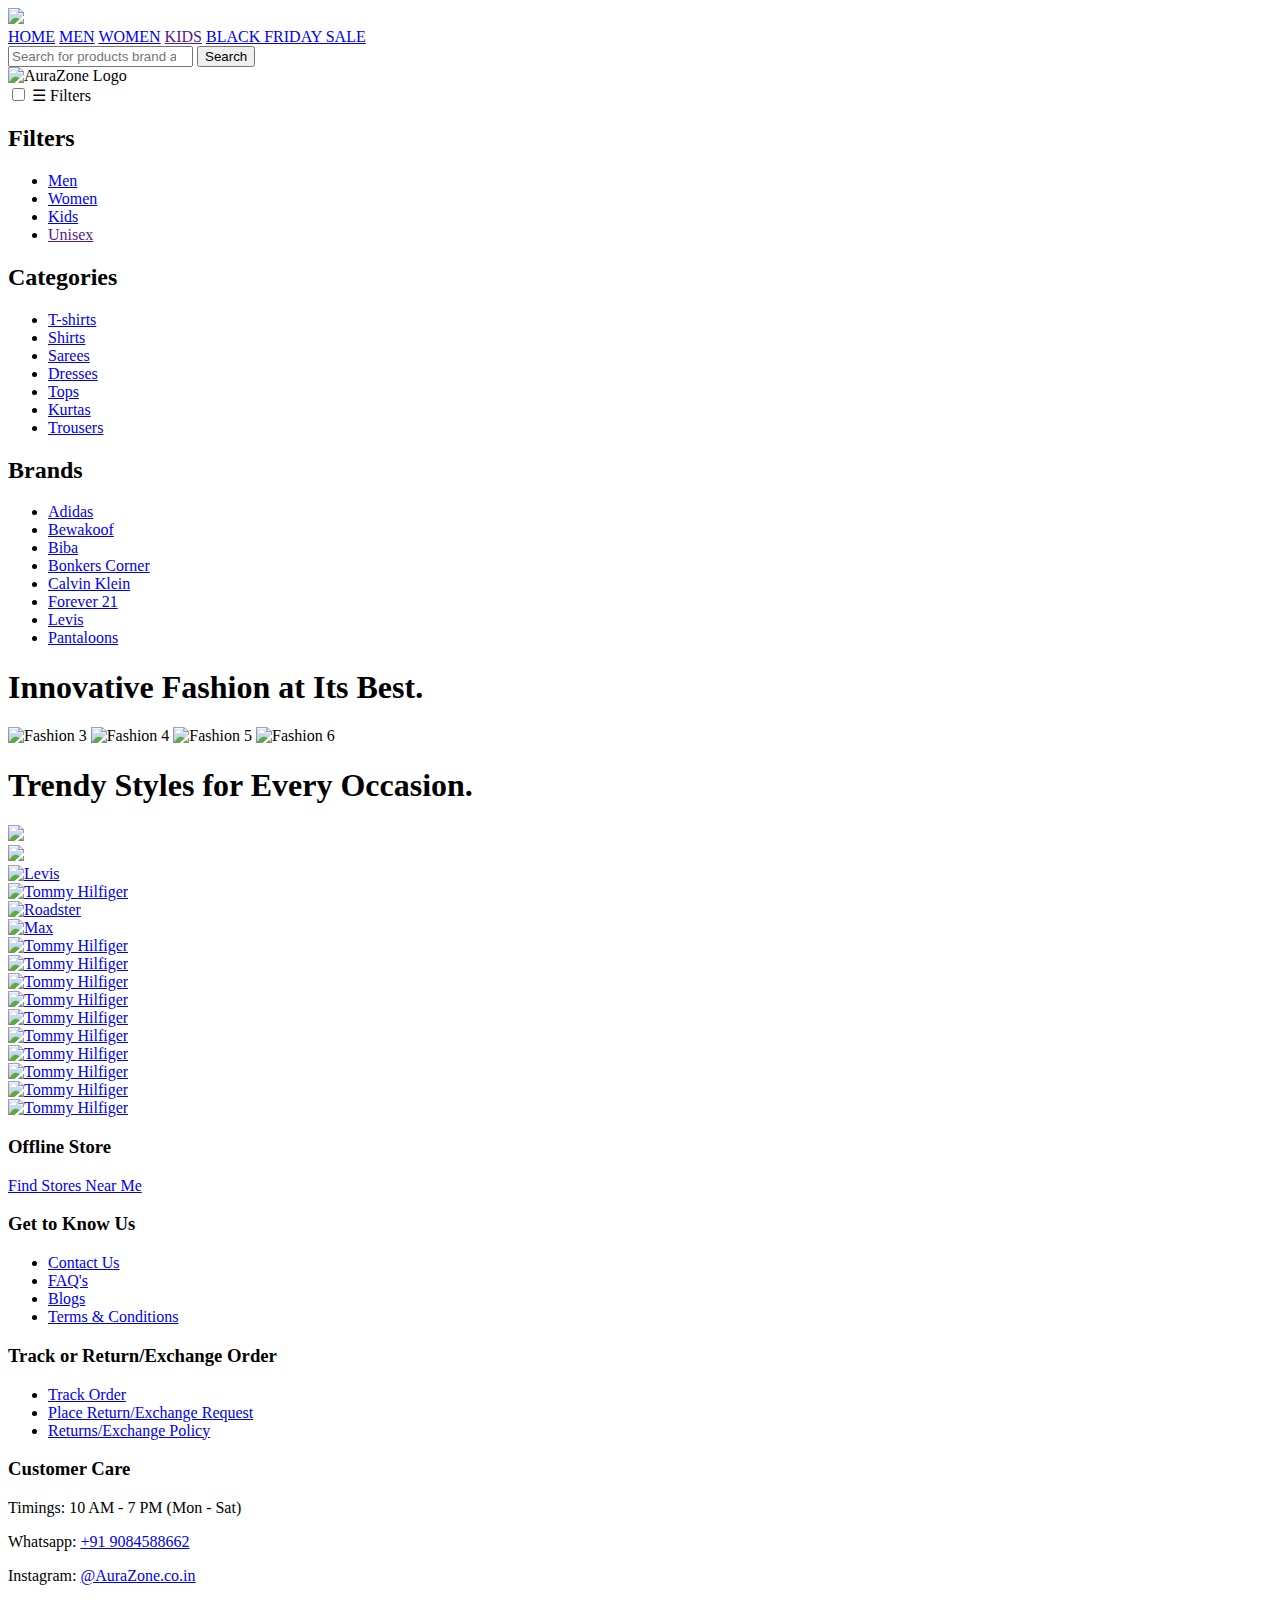
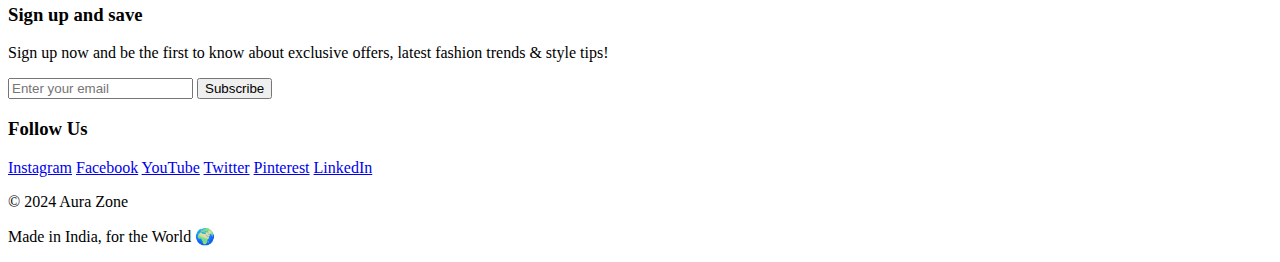
==== index.html @ 9ba7eb70 "Create index.html" ====
<!DOCTYPE html>
<html lang="en">
<head>
    <meta charset="UTF-8">
    <meta name="viewport" content="width=device-width, initial-scale=1.0">
    <title>Document</title>
    <link href="https://fonts.googleapis.com/css2?family=Roboto:wght@400;700&display=swap" rel="stylesheet">
    <link rel="stylesheet" href="ECOMMERCE.css">
</head>
<header>
    <div class="side-logo"><img src="Logo-removebg-preview.png"></div>
    <div class="links" style="display: inline;">
        <a class="link-box" href="#">HOME</a>
        <a class="link-box" href="men.html">MEN</a> 
        <a class="link-box" href="women.html">WOMEN</a>
        <a class="link-box" href="">KIDS</a>
        <a class="link-box" href="Blackfriday.html">BLACK FRIDAY SALE</a>
      </div>
      <div id="searching">
        <input name="keyword" type="search" class="searching" textarea id="keyword" placeholder="Search for products brand and more......"></textarea>
        <button type="submit" class="searching">Search</button>
       </div>
</header>
<body>
    <div class="splash-screen">
        <img src="Logo-removebg-preview.png" alt="AuraZone Logo" class="logo">
    </div>
   <!-- Sidebar Toggle -->
<input type="checkbox" id="sidebar-toggle">
<label for="sidebar-toggle" class="sidebar-label">&#9776; Filters</label>

<!-- Sidebar -->
<nav class="sidebar">
  <!-- Filters Section -->
  <h2>Filters</h2>
  <ul>
    <li><a href="men.html">Men</a></li>
    <li><a href="women.html">Women</a></li>
    <li><a href="#">Kids</a></li>
    <li><a href="">Unisex</a></li>
  </ul>

  <!-- Categories Section -->
  <h2>Categories</h2>
  <ul>
    <li><a href="#">T-shirts</a></li>
    <li><a href="#">Shirts</a></li>
    <li><a href="#">Sarees</a></li>
    <li><a href="#">Dresses</a></li>
    <li><a href="#">Tops</a></li>
    <li><a href="#">Kurtas</a></li>
    <li><a href="#">Trousers</a></li>
  </ul>

  <!-- Brands Section -->
  <h2>Brands</h2>
  <ul>
    <li><a href="https://www.adidas.co.in/">Adidas</a></li>
    <li><a href="https://www.bewakoof.com/">Bewakoof</a></li>
    <li><a href="https://www.biba.in/">Biba</a></li>
    <li><a href="https://www.bonkerscorner.com/">Bonkers Corner</a></li>
    <li><a href="https://ro.calvinklein.com/">Calvin Klein</a></li>
    <li><a href="https://forever21.abfrl.in/">Forever 21</a></li>
    <li><a href="https://levi.in/?srsltid=AfmBOop6KHiEdXdHINkhnsCvUsW13ma5Ct6tmSb555J5CjQdwbVZZbRB">Levis</a></li>
    <li><a href="https://www.pantaloons.com/">Pantaloons</a></li>
  </ul>
</nav>

      <section class="hero-section">
        <div class="left-text">
          <h1>Innovative Fashion at Its Best.</h1>
        </div>
        
        <div class="center-images">
          <img src="_Chic_Autumn_Outfit_Ideas_for_a_Cozy_and_Stylish_Look_-removebg-preview.png" alt="Fashion 3">
          <img src="trendy3men-removebg-preview.png" alt="Fashion 4">
          <img src="inian-removebg-preview (1).png" alt="Fashion 5">
          <img src="trendychild-removebg-preview.png" alt="Fashion 6">
        </div>
        
        <div class="right-text">
          <h1 style="font: 20px;" >Trendy Styles for Every Occasion.</h1>
        </div>
      </section>     
      <section class="sale">
        <a href="Blackfriday.html"><img src="Add a heading.png" style="max-width: 100%; max-height: 120vh;"> </a>
      </section>
      <img src="SHOP BY BRANDS.png" style="max-width: 100%;  max-height: auto; margin: 0px !important; padding: 0px !important;">
    <div class="brands-section">
        <div class="brand-logos">
          <div class="brand-box">
            <a href="https://levi.in/?srsltid=AfmBOop6KHiEdXdHINkhnsCvUsW13ma5Ct6tmSb555J5CjQdwbVZZbRB"><img src="levislogo.png" alt="Levis"/></a>
          </div>
          <div class="brand-box">
            <a href="https://www.zara.com/"><img src="zara.png" alt="Tommy Hilfiger" /></a>
          </div>
          
          <div class="brand-box">
            <a href="https://www.urbanmonkey.com/"><img src="urbanmonkeylogo.png" alt="Roadster" /></a>
          </div>
          <div class="brand-box">
            <a href="https://in.urbanic.com/"><img src="urbaniclogo.png" alt="Max" /></a>
          </div>
          <div class="brand-box">
            <a href="https://www.biba.in/"><img src="bibalogo.png" alt="Tommy Hilfiger" /></a>
          </div>
        </div></div>
          <div class="brands-section">
            <div class="brand-logos">
          <div class="brand-box">
            <a href="https://www.bewakoof.com/"><img src="bewakooflogo.png" alt="Tommy Hilfiger" /></a>
          </div>
          <div class="brand-box">
            <a href="https://www.snitch.co.in/"><img src="snitchlogo.png" alt="Tommy Hilfiger" /></a>
          </div>
          <div class="brand-box">
            <a href="https://www.ritukumar.com/"><img src="ritu.png" alt="Tommy Hilfiger" /></a>
          </div>
          <div class="brand-box">
            <a href="https://www.bonkerscorner.com/"><img src="bonkerslogo.jpeg" alt="Tommy Hilfiger" /></a>
          </div>
        </div></div>
          <div class="brands-section">
            <div class="brand-logos">
          <div class="brand-box">
            <a href="https://www.adidas.co.in/"><img src="adidas.png" alt="Tommy Hilfiger" /></a>
          </div>
          <div class="brand-box">
            <a href="https://ro.calvinklein.com/"><img src="calvin.png" alt="Tommy Hilfiger" /></a>
          </div>
          <div class="brand-box">
            <a href="https://www.pantaloons.com/"><img src="pantoons.png" alt="Tommy Hilfiger" /></a>
          </div>
          <div class="brand-box">
            <a href="https://www.thesouledstore.com/"><img src="souledstore.png" alt="Tommy Hilfiger" /></a>
          </div>
          <div class="brand-box">
            <a href="https://forever21.abfrl.in/"><img src="forever21.png" alt="Tommy Hilfiger" /></a>
          </div>
        </div></div>         
          <!-- Add more brand boxes as needed -->
        </div>
      </div>
      <footer>
        <footer class="footer">
          <div class="footer-container">
              <!-- Offline Store Section -->
              <div class="footer-section">
                  <h3>Offline Store</h3>
                  <p><a href="#">Find Stores Near Me</a></p>
              </div>
      
              <!-- Get to Know Us Section -->
              <div class="footer-section">
                  <h3>Get to Know Us</h3>
                  <ul>
                      <li><a href="#">Contact Us</a></li>
                      <li><a href="#">FAQ's</a></li>
                      <li><a href="#">Blogs</a></li>
                      <li><a href="#">Terms & Conditions</a></li>
                  </ul>
              </div>
      
              <!-- Track/Return Section -->
              <div class="footer-section">
                  <h3>Track or Return/Exchange Order</h3>
                  <ul>
                      <li><a href="#">Track Order</a></li>
                      <li><a href="#">Place Return/Exchange Request</a></li>
                      <li><a href="#">Returns/Exchange Policy</a></li>
                  </ul>
              </div>
      
              <!-- Customer Care Section -->
              <div class="footer-section">
                  <h3>Customer Care</h3>
                  <p>Timings: 10 AM - 7 PM (Mon - Sat)</p>
                  <p>Whatsapp: <a href="tel:+916364430801">+91 9084588662</a></p>
                  <p>Instagram: <a href="https://instagram.com/snitch.co.in" target="_blank">@AuraZone.co.in</a></p>
              </div>
      
              <!-- Sign Up Section -->
              <div class="footer-section signup-section">
                  <h3>Sign up and save</h3>
                  <p>Sign up now and be the first to know about exclusive offers, latest fashion trends & style tips!</p>
                  <form class="signup-form">
                      <input type="email" placeholder="Enter your email" required>
                      <button type="submit">Subscribe</button>
                  </form>
              </div>
      
              <!-- Social Media Section -->
              <div class="footer-section social-media">
                  <h3>Follow Us</h3>
                  <div class="social-icons">
                      <a href="#" target="_blank">Instagram</a>
                      <a href="#" target="_blank">Facebook</a>
                      <a href="#" target="_blank">YouTube</a>
                      <a href="#" target="_blank">Twitter</a>
                      <a href="#" target="_blank">Pinterest</a>
                      <a href="#" target="_blank">LinkedIn</a>
                  </div>
              </div>
          </div>
      
          <!-- Footer Bottom -->
          <div class="footer-bottom">
              <p>© 2024 Aura Zone</p>
              <p>Made in India, for the World 🌍</p>
          </div>
      
      </footer>

</body>
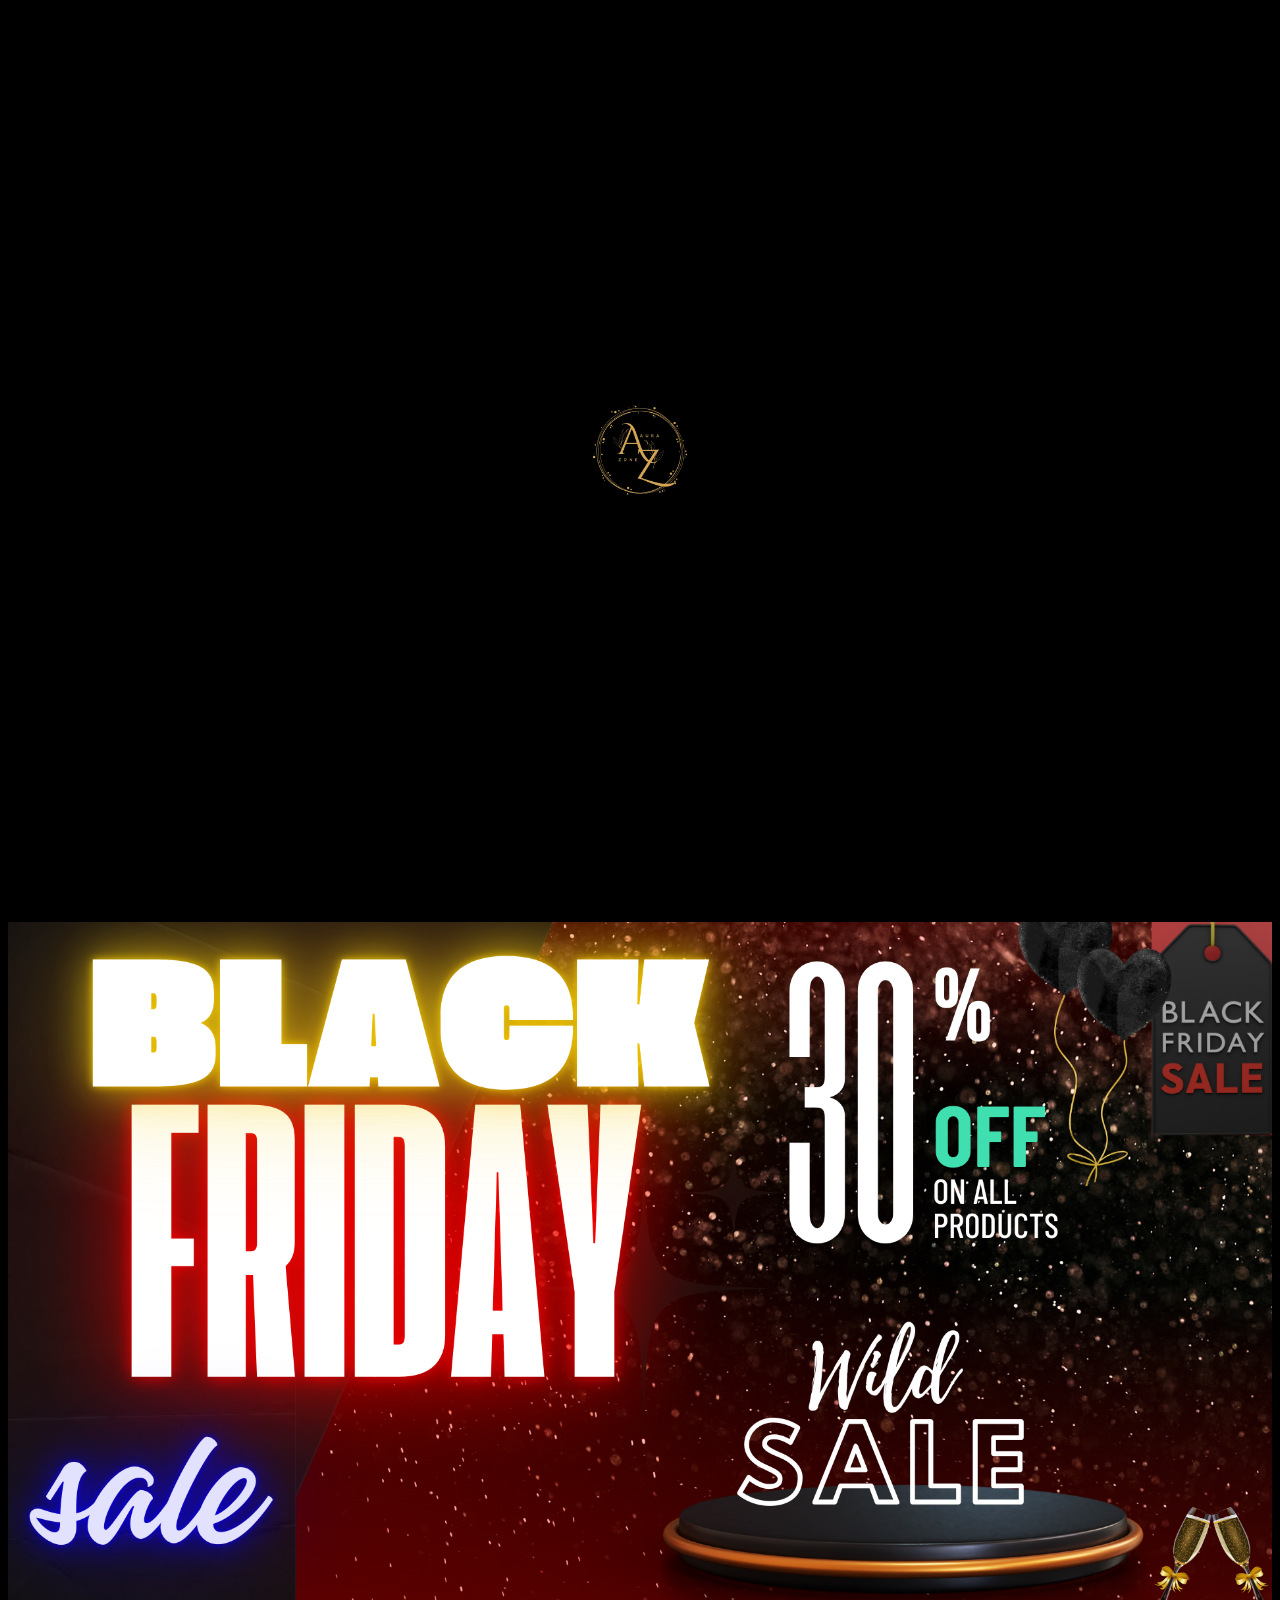
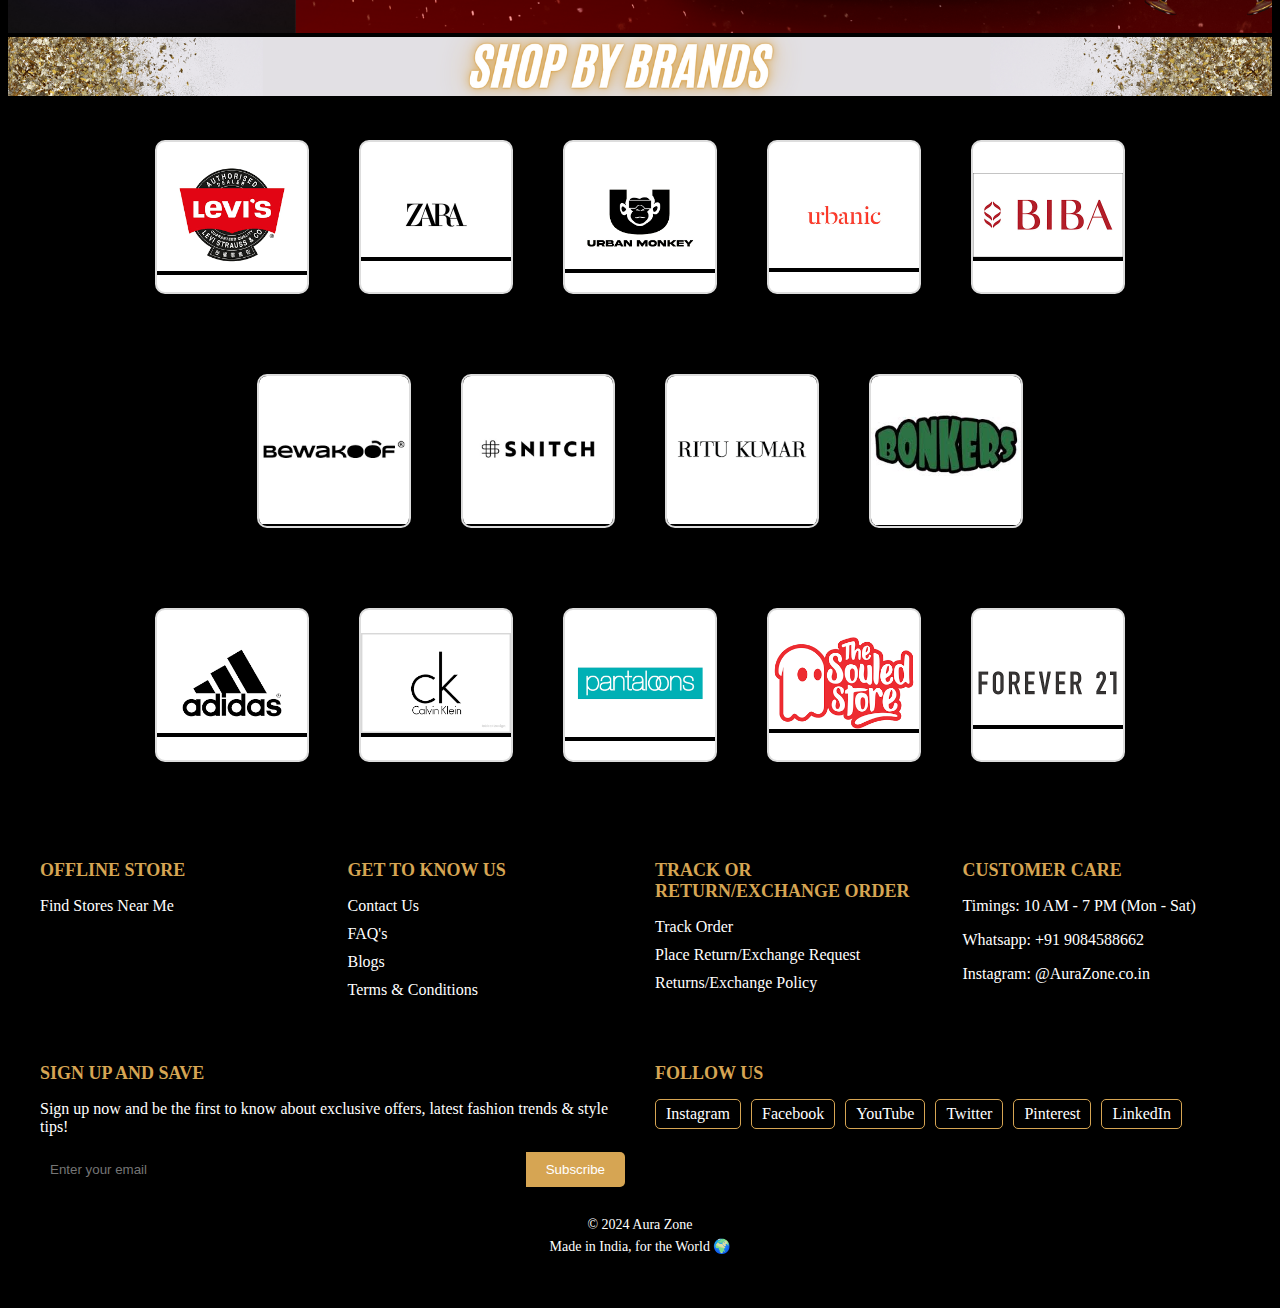
==== commit da0ff919: "Update index.html" ====
--- a/index.html
+++ b/index.html
@@ -8,7 +8,7 @@
     <link rel="stylesheet" href="ECOMMERCE.css">
 </head>
 <header>
-    <div class="side-logo"><img src="Logo-removebg-preview.png"></div>
+    <div class="side-logo"><img src="photos/Logo-removebg-preview.png"></div>
     <div class="links" style="display: inline;">
         <a class="link-box" href="#">HOME</a>
         <a class="link-box" href="men.html">MEN</a> 
@@ -23,7 +23,7 @@
 </header>
 <body>
     <div class="splash-screen">
-        <img src="Logo-removebg-preview.png" alt="AuraZone Logo" class="logo">
+        <img src="photos/Logo-removebg-preview.png" alt="AuraZone Logo" class="logo">
     </div>
    <!-- Sidebar Toggle -->
 <input type="checkbox" id="sidebar-toggle">
@@ -72,10 +72,10 @@
         </div>
         
         <div class="center-images">
-          <img src="_Chic_Autumn_Outfit_Ideas_for_a_Cozy_and_Stylish_Look_-removebg-preview.png" alt="Fashion 3">
-          <img src="trendy3men-removebg-preview.png" alt="Fashion 4">
-          <img src="inian-removebg-preview (1).png" alt="Fashion 5">
-          <img src="trendychild-removebg-preview.png" alt="Fashion 6">
+          <img src="photos/_Chic_Autumn_Outfit_Ideas_for_a_Cozy_and_Stylish_Look_-removebg-preview.png" alt="Fashion 3">
+          <img src="photos/trendy3men-removebg-preview.png" alt="Fashion 4">
+          <img src="photos/inian-removebg-preview (1).png" alt="Fashion 5">
+          <img src="photos/trendychild-removebg-preview.png" alt="Fashion 6">
         </div>
         
         <div class="right-text">
@@ -83,59 +83,59 @@
         </div>
       </section>     
       <section class="sale">
-        <a href="Blackfriday.html"><img src="Add a heading.png" style="max-width: 100%; max-height: 120vh;"> </a>
+        <a href="Blackfriday.html"><img src="photos/Add a heading.png" style="max-width: 100%; max-height: 120vh;"> </a>
       </section>
-      <img src="SHOP BY BRANDS.png" style="max-width: 100%;  max-height: auto; margin: 0px !important; padding: 0px !important;">
+      <img src="photos/SHOP BY BRANDS.png" style="max-width: 100%;  max-height: auto; margin: 0px !important; padding: 0px !important;">
     <div class="brands-section">
         <div class="brand-logos">
           <div class="brand-box">
-            <a href="https://levi.in/?srsltid=AfmBOop6KHiEdXdHINkhnsCvUsW13ma5Ct6tmSb555J5CjQdwbVZZbRB"><img src="levislogo.png" alt="Levis"/></a>
-          </div>
-          <div class="brand-box">
-            <a href="https://www.zara.com/"><img src="zara.png" alt="Tommy Hilfiger" /></a>
+            <a href="https://levi.in/?srsltid=AfmBOop6KHiEdXdHINkhnsCvUsW13ma5Ct6tmSb555J5CjQdwbVZZbRB"><img src="photos/levislogo.png" alt="Levis"/></a>
+          </div>
+          <div class="brand-box">
+            <a href="https://www.zara.com/"><img src="photos/zara.png" alt="Tommy Hilfiger" /></a>
           </div>
           
           <div class="brand-box">
-            <a href="https://www.urbanmonkey.com/"><img src="urbanmonkeylogo.png" alt="Roadster" /></a>
-          </div>
-          <div class="brand-box">
-            <a href="https://in.urbanic.com/"><img src="urbaniclogo.png" alt="Max" /></a>
-          </div>
-          <div class="brand-box">
-            <a href="https://www.biba.in/"><img src="bibalogo.png" alt="Tommy Hilfiger" /></a>
+            <a href="https://www.urbanmonkey.com/"><img src="photos/urbanmonkeylogo.png" alt="Roadster" /></a>
+          </div>
+          <div class="brand-box">
+            <a href="https://in.urbanic.com/"><img src="photos/urbaniclogo.png" alt="Max" /></a>
+          </div>
+          <div class="brand-box">
+            <a href="https://www.biba.in/"><img src="photos/bibalogo.png" alt="Tommy Hilfiger" /></a>
           </div>
         </div></div>
           <div class="brands-section">
             <div class="brand-logos">
           <div class="brand-box">
-            <a href="https://www.bewakoof.com/"><img src="bewakooflogo.png" alt="Tommy Hilfiger" /></a>
-          </div>
-          <div class="brand-box">
-            <a href="https://www.snitch.co.in/"><img src="snitchlogo.png" alt="Tommy Hilfiger" /></a>
-          </div>
-          <div class="brand-box">
-            <a href="https://www.ritukumar.com/"><img src="ritu.png" alt="Tommy Hilfiger" /></a>
-          </div>
-          <div class="brand-box">
-            <a href="https://www.bonkerscorner.com/"><img src="bonkerslogo.jpeg" alt="Tommy Hilfiger" /></a>
+            <a href="https://www.bewakoof.com/"><img src="photos/bewakooflogo.png" alt="Tommy Hilfiger" /></a>
+          </div>
+          <div class="brand-box">
+            <a href="https://www.snitch.co.in/"><img src="photos/snitchlogo.png" alt="Tommy Hilfiger" /></a>
+          </div>
+          <div class="brand-box">
+            <a href="https://www.ritukumar.com/"><img src="photos/ritu.png" alt="Tommy Hilfiger" /></a>
+          </div>
+          <div class="brand-box">
+            <a href="https://www.bonkerscorner.com/"><img src="photos/bonkerslogo.jpeg" alt="Tommy Hilfiger" /></a>
           </div>
         </div></div>
           <div class="brands-section">
             <div class="brand-logos">
           <div class="brand-box">
-            <a href="https://www.adidas.co.in/"><img src="adidas.png" alt="Tommy Hilfiger" /></a>
-          </div>
-          <div class="brand-box">
-            <a href="https://ro.calvinklein.com/"><img src="calvin.png" alt="Tommy Hilfiger" /></a>
-          </div>
-          <div class="brand-box">
-            <a href="https://www.pantaloons.com/"><img src="pantoons.png" alt="Tommy Hilfiger" /></a>
-          </div>
-          <div class="brand-box">
-            <a href="https://www.thesouledstore.com/"><img src="souledstore.png" alt="Tommy Hilfiger" /></a>
-          </div>
-          <div class="brand-box">
-            <a href="https://forever21.abfrl.in/"><img src="forever21.png" alt="Tommy Hilfiger" /></a>
+            <a href="https://www.adidas.co.in/"><img src="photos/adidas.png" alt="Tommy Hilfiger" /></a>
+          </div>
+          <div class="brand-box">
+            <a href="https://ro.calvinklein.com/"><img src="photos/calvin.png" alt="Tommy Hilfiger" /></a>
+          </div>
+          <div class="brand-box">
+            <a href="https://www.pantaloons.com/"><img src="photos/pantoons.png" alt="Tommy Hilfiger" /></a>
+          </div>
+          <div class="brand-box">
+            <a href="https://www.thesouledstore.com/"><img src="photos/souledstore.png" alt="Tommy Hilfiger" /></a>
+          </div>
+          <div class="brand-box">
+            <a href="https://forever21.abfrl.in/"><img src="photos/forever21.png" alt="Tommy Hilfiger" /></a>
           </div>
         </div></div>         
           <!-- Add more brand boxes as needed -->
--- a/ECOMMERCE.css
+++ b/ECOMMERCE.css
@@ -0,0 +1,436 @@
+@import url('https://fonts.googleapis.com/css2?family=Montserrat:ital,wght@0,100..900;1,100..900&family=Roboto+Condensed:wght@300&family=Space+Mono:ital,wght@0,400;0,700;1,400;1,700&display=swap');
+* {
+    background-color: rgb(0, 0, 0);
+    color: #ffffff;
+}
+.splash-screen {
+    position: fixed;
+    top: 0;
+    left: 0;
+    width: 100%;
+    height: 100%;
+    display: flex;
+    justify-content: center;
+    align-items: center;
+    z-index: 9999; /* Ensure splash is above all content */
+    animation: zoomInAndSpread 2s ease-out forwards, fadeOutSplash 2s 2s forwards; /* Zoom effect and fade out */
+}
+
+/* Keyframes for the zoom and spread effect */
+@keyframes zoomInAndSpread {
+    0% {
+        transform: scale(0.5); /* Start small */
+        opacity: 1;
+    }
+    50% {
+        transform: scale(1.5); /* Zoom in to a bigger size */
+        opacity: 1;
+    }
+    100% {
+        transform: scale(50); /* Spread out the logo */
+        opacity: 0; /* Make the logo disappear */
+    }
+}
+
+/* Keyframes for fading out the splash screen */
+@keyframes fadeOutSplash {
+    0% {
+        opacity: 1; /* Fully visible at start */
+    }
+    100% {
+        opacity: 0; /* Fade it out */
+        visibility: hidden; /* Hide it completely */
+        pointer-events: none; /* Disable any interactions */
+    }
+}
+/* Logo Styles */
+.logo {
+    width: 150px; /* Starting size of logo */
+    height: auto;
+    animation: zoomInAndSpread 2s ease-out forwards;
+}
+
+/* Main content styles */
+header {
+    display: flex;                /* Use Flexbox to arrange the logo and links horizontally */
+    justify-content: flex-start;  /* Align items to the left (logo on the left) */
+    align-items: center;          /* Vertically center the items */
+    padding: 20px;
+    z-index: 1;                   /* Ensure content is above other elements */
+}
+
+header::before {
+    content: '';
+    position: absolute;
+    bottom: 0;
+    left: 50%;
+    transform: translateX(-50%);
+    width: 50%; /* Adjust width */
+    height: 2px; /* Line thickness */
+    background-color: #fff;
+    z-index: 1; /* Ensure it’s above other content */
+  }
+
+.side-logo img {
+    width: 150px; 
+    height: auto;
+    margin-right: 20px;           /* Space between the logo and the navigation links */
+}
+
+/* Links Styling */
+.links {
+    display: flex;                /* Align the links in a row */
+    gap: 15px;                    /* Space between each link */
+}
+
+.link-box {
+    text-decoration: none;
+    color: rgb(255, 255, 255);
+    padding: 10px 20px;           /* Adjust padding to fit the links better */
+    font-size: 16px;
+    transition: background-color 0.3s ease;  /* Add a transition effect for hover */
+    margin: 20px 50px;
+}
+
+.link-box:hover {
+    background-color: #d6a553;    /* Change background color on hover */
+}
+.searching{
+    color: #000000;
+    font: 16px "Open Sans", sans-serif;
+    background: #ffffff;
+    border-radius: 40px;
+    margin: 0px 0px 0px -1px;
+    padding: 10px ;
+    display: inline;
+    transition: transform 0.1s ease-in-out, box-shadow 0.1s ease-in-out;
+    animation: fadeInUp 0.5s forwards; /* Fade-in effect for sections */
+}
+.searching:hover {
+    transform: translateY(-10px); /* Lift the section on hover */
+    box-shadow: 0 15px 30px rgba(255, 255, 255, 0.2); /* Enhanced shadow on hover */
+}
+
+#searching{
+    box-sizing: border-box;
+    box-shadow: #ffffff;
+    border-radius: 50% ;
+}
+button.searching {
+    color: #ffffff;
+    font: 16px "Open Sans", 'sans-serif';
+    background: #d6a553;
+    margin: 0px 0px 0px -1px;
+    padding: 10px;
+}
+.hero-section {
+    display: flex;
+    align-items: center;
+    justify-content: center;
+    height: 80vh; /* Full-screen height */
+    position: relative;
+    background-color: #000; /* Black background */
+  }
+  
+  .left-text, .right-text {
+    flex: 1; /* Adjust spacing on left and right */
+    text-align: center;
+    font-size: 1.5rem; /* Adjust font size as needed */
+    padding: 20px;
+  }
+  
+  .center-images {
+    flex: 2; /* Larger center area */
+    position: relative;
+    display: flex;
+    justify-content: center;
+    align-items: center;
+    height: 100%; /* Full section height */
+    overflow: hidden;
+  }
+  
+  .center-images img {
+    position: absolute; /* Stack images on top of each other */
+    max-width: 80%; /* Adjust size of images */
+    max-height: 80%; /* Keep aspect ratio */
+    opacity: 0; /* Hidden by default */
+    transition: opacity 1s ease-in-out;
+    padding: 0px;
+    margin: 0px;
+    animation: swapImages 63s infinite;
+  }
+  
+  .center-images img.active {
+    opacity: 1; /* Only active image is visible */
+  }
+
+  @keyframes swapImages {
+    0%, 25% { 
+      opacity: 1; /* First image visible */ 
+    }
+    26%, 100% { 
+      opacity: 0; /* Fade out for other images */ 
+    }
+  }
+  
+  .center-images img:nth-child(1) {
+    animation: swapImages 12s infinite; /* 12 seconds cycle */
+  }
+  
+  .center-images img:nth-child(2) {
+    animation: swapImages 12s infinite 3s; /* Delay for the second image */
+  }
+  
+  .center-images img:nth-child(3) {
+    animation: swapImages 12s infinite 6s; /* Delay for the third image */
+  }
+  
+  .center-images img:nth-child(4) {
+    animation: swapImages 12s infinite 9s; /* Delay for the fourth image */
+  }
+ /* Sidebar Styles */
+.sidebar {
+    position: fixed;
+    top: 190px; /* Adjust based on your header height */
+    left: -300px; /* Hidden off-screen initially */
+    width: 300px;
+    height: calc(100% - 70px); /* Account for header height */
+    background-color: #ffffff;
+    color: rgb(0, 0, 0);
+    overflow-y: auto; /* Enable scrolling for long content */
+    transition: left 0.3s ease;
+    padding: 0px;
+    z-index: 1000;
+  }
+  
+  .sidebar h2 {
+    color: #d6a553;
+    font-size: 30px;
+    margin-top: 20px;
+    background-color: #fff;
+
+  }
+  
+  .sidebar ul {
+    list-style: none;
+    padding: 0;
+    margin: 0;
+    background-color: #fff;
+
+  }
+  
+  .sidebar li {
+    margin: 10px 2px;
+    background-color: #fff;
+
+  }
+  
+  .sidebar li a {
+    color: #000000;
+    text-decoration: none;
+    display: block;
+    font-size: 14px;
+    text-decoration: solid;
+    background-color: #fff;
+  }
+  
+  .sidebar li a:hover {
+    background-color: #c9b3b3;
+    padding-left: 5px;
+    font: 20px;
+  }
+  
+  /* Sidebar Toggle */
+  input[type="checkbox"] {
+    display: none; 
+  }
+  
+  .sidebar-label {
+    position: fixed;
+    top: 0px;
+    margin-bottom: 20px;
+    font-size: 20px;
+    color: rgb(0, 0, 0);
+    background-color: #ffffff;
+    padding: 10px 20px;
+    border-radius: 5px;
+    cursor: pointer;
+    display: inline-block;
+    margin-top: 150px;
+    border: #444;
+  }
+  
+  input[type="checkbox"]:checked ~ .sidebar {
+    left: 0; /* Slide into view */
+  }
+/* Shop by Brands Section */
+.brands-section {
+    text-align: center;
+    padding: 40px 20px;
+    background: linear-gradient(to bottom, #000000 0%, #000000 100%); /* Light background for distinction */
+  }
+  
+  .brands-section h2 {
+    font-size: 28px;
+    font-weight: bold;
+    margin-bottom: 20px;
+    color: #222;
+  }
+  
+  /* Brand Logos Container */
+  .brand-logos {
+    display: flex;
+    flex-wrap: wrap; /* Wrap logos to the next row on smaller screens */
+    justify-content: center;
+    gap: 50px; /* Space between brand boxes */
+    background: linear-gradient(to bottom, #000000 0%, #000000 100%);
+  }
+  
+  /* Brand Box Styling */
+  .brand-box {
+    width: 150px;
+    height: 150px;
+    display: flex;
+    justify-content: center;
+    align-items: center;
+    background-color: #fff; /* Default box color */
+    border: 2px solid #ddd;
+    border-radius: 10px;
+    overflow: hidden;
+    transition: transform 0.3s ease, background-color 0.3s ease, border-color 0.3s ease;
+    box-shadow: 0 4px 6px rgba(0, 0, 0, 0.1);
+  }
+  
+  /* Brand Logo Styling */
+  .brand-box img {
+    max-width: 100%;
+    max-height: 100%;
+    object-fit: contain;
+    transition: transform 0.3s ease;
+  }
+  
+  /* Hover Effects */
+  .brand-box:hover {
+    transform: rotate(30deg) translateY(-5px); /* Shake effect */
+    background-color: #222; /* Change background color */
+    border-color: #444; /* Darker border */
+  }
+  
+  .brand-box:hover img {
+    transform: scale(1.1); /* Slightly enlarge the logo */
+  }
+  /* Footer Styles */
+.footer {
+  font-family: 'space-mono', "Sans-serif";
+  background-color: #000000;
+  color: #fff;
+  padding: 40px 20px;
+  margin: 0;
+}
+
+.footer-container {
+  display: flex;
+  flex-wrap: wrap;
+  gap: 30px;
+  justify-content: space-between;
+  max-width: 1200px;
+  margin: 0 auto;
+}
+
+.footer-section {
+  flex: 1 1 250px;
+}
+
+.footer-section h3 {
+  font-size: 18px;
+  margin-bottom: 15px;
+  text-transform: uppercase;
+  color: #d6a553;
+}
+
+.footer-section ul {
+  list-style: none;
+  padding: 0;
+}
+
+.footer-section ul li {
+  margin-bottom: 10px;
+}
+
+.footer-section ul li a, 
+.footer-section a {
+  color: #fff;
+  text-decoration: none;
+  transition: color 0.3s;
+}
+
+.footer-section a:hover {
+  color: #d6a553;
+}
+
+.signup-section .signup-form {
+  display: flex;
+  margin-top: 10px;
+}
+
+.signup-form input {
+  flex: 1;
+  padding: 10px;
+  border: none;
+  border-radius: 5px 0 0 5px;
+  outline: none;
+}
+
+.signup-form button {
+  background-color: #d6a553;
+  color: #fff;
+  border: none;
+  padding: 10px 20px;
+  border-radius: 0 5px 5px 0;
+  cursor: pointer;
+  transition: background-color 0.3s;
+}
+
+.signup-form button:hover {
+  background-color: #b68d41;
+}
+
+/* Social Media Links */
+.social-media .social-icons {
+  display: flex;
+  flex-wrap: wrap;
+  gap: 10px;
+}
+
+.social-media .social-icons a {
+  color: #fff;
+  text-decoration: none;
+  padding: 5px 10px;
+  border: 1px solid #d6a553;
+  border-radius: 5px;
+  transition: background-color 0.3s, color 0.3s;
+}
+
+.social-media .social-icons a:hover {
+  background-color: #d6a553;
+  color: #ffffff;
+}
+
+/* Footer Bottom */
+.footer-bottom {
+  text-align: center;
+  margin-top: 30px;
+  font-size: 14px;
+  color: #ccc;
+}
+
+.footer-bottom p {
+  margin: 5px 0;
+}
+
+.footer-bottom span {
+  color: #d6a553;
+}
+
+  
+  
